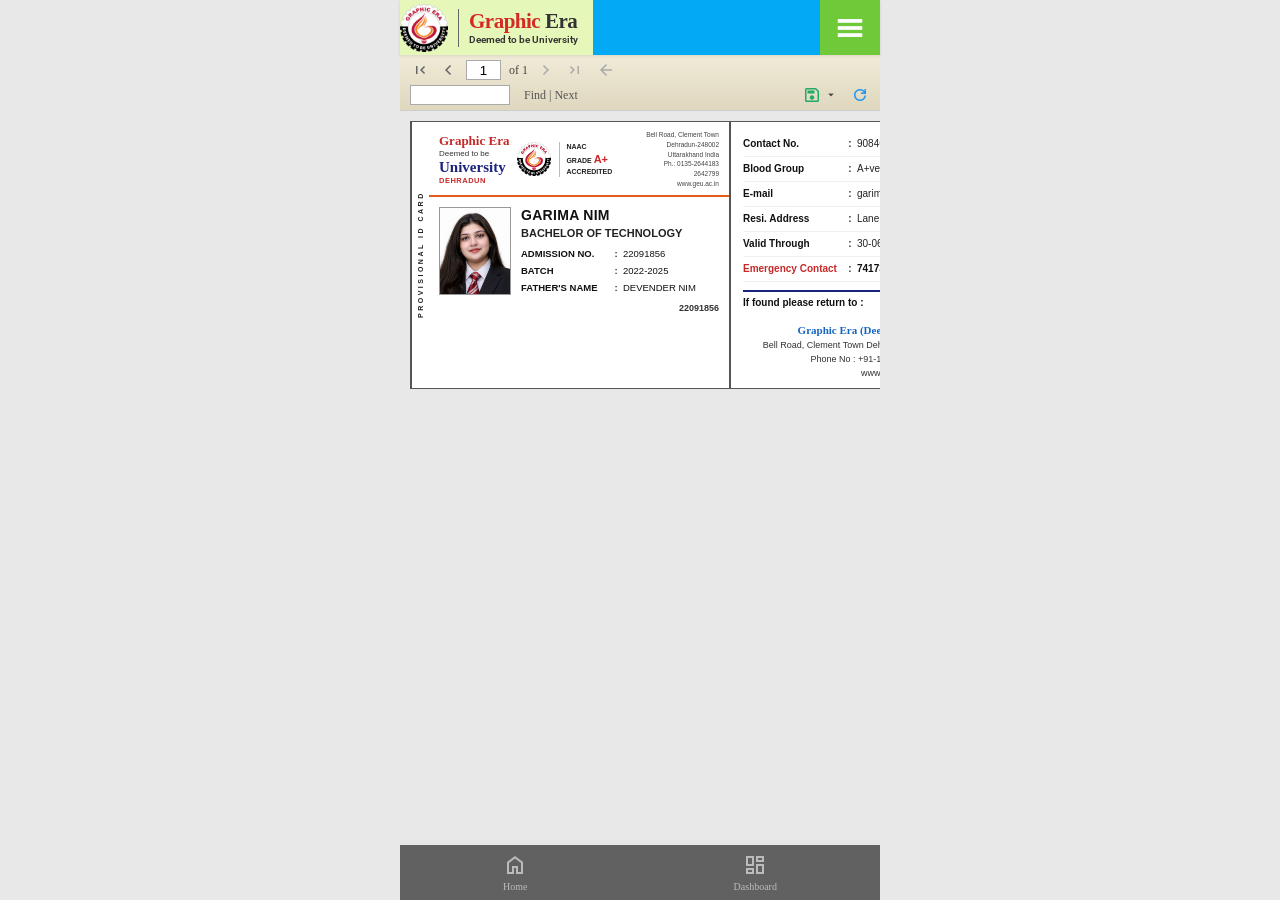
==== id-card.html @ 21c114d4 "add files" ====
<!DOCTYPE html>
<html lang="en">
<head>
  <meta charset="UTF-8">
  <meta name="viewport" content="width=device-width, initial-scale=1.0, maximum-scale=1.0, user-scalable=no">
  <title>Graphic Era ID Card</title>
  <link rel="stylesheet" href="styles.css">
  <link rel="stylesheet" href="https://fonts.googleapis.com/css2?family=Material+Symbols+Outlined:opsz,wght,FILL,GRAD@20,400,0,0" />
  <style>
    /* ── ID CARD VIEWER PAGE ── */
    body {
      font-family: 'Times New Roman', Times, serif;
      background: #e8e8e8;
      padding-bottom: 80px;
    }

    .card-page-title {
      text-align: center;
      font-size: 13px;
      color: #555;
      padding: 10px 15px 4px;
      font-family: Arial, sans-serif;
      font-weight: bold;
      letter-spacing: 0.5px;
      text-transform: uppercase;
    }

    /* ── SCROLLABLE HORIZONTAL WRAPPER ── */
    .id-card-scroll-outer {
      overflow-x: auto;
      -webkit-overflow-scrolling: touch;
      padding: 10px 10px 10px;
    }

    /* ── SIDE-BY-SIDE PANELS (scroll right to see back) ── */
    .id-card-panels {
      display: flex;
      flex-direction: row;
      gap: 0;
      width: max-content; /* expands beyond viewport for scroll */
    }

    /* ── EACH CARD PANEL ── */
    .id-panel {
      background: #fff;
      border: 1.5px solid #555;
      position: relative;
      width: 320px;
      flex-shrink: 0;
      font-family: Arial, sans-serif;
    }

    /* ─────────────────────────────
       FRONT PANEL
    ───────────────────────────── */
    .id-panel-front {
      display: flex;
      flex-direction: column;
    }

    /* Vertical "PROVISIONAL ID CARD" strip */
    .provisional-strip {
      position: absolute;
      left: 0;
      top: 0;
      bottom: 0;
      width: 18px;   
      background: #fff;
      border-right: 1.5px solid #555;
      display: flex;
      align-items: center;
      justify-content: center;
      writing-mode: vertical-rl;
      transform: rotate(180deg);
      font-size: 7px;
      font-weight: bold;
      letter-spacing: 2.5px;
      text-transform: uppercase;
      color: #222;
    }

    /* Everything inside front panel, offset for the strip */
    .front-inner {
      margin-left: 18px;
      display: flex;
      flex-direction: column;
    }

    /* ── FRONT TOP HEADER ── */
    .front-header {
      display: flex;
      align-items: center;
      justify-content: space-between;
      padding: 8px 10px 6px;
      border-bottom: 2px solid #e35e1b;
    }

    .front-logo-group {
      display: flex;
      align-items: center;
      gap: 8px;
    }

    .uni-name-block {
      display: flex;
      flex-direction: column;
      line-height: 1.2;
    }
    .uni-name-block .uni-red {
      color: #c62828;
      font-weight: bold;
      font-size: 13px;
      font-family: Georgia, serif;
    }
    .uni-name-block .uni-deemed {
      font-size: 8px;
      color: #333;
    }
    .uni-name-block .uni-black {
      color: #1a237e;
      font-weight: bold;
      font-size: 15px;
      font-family: Georgia, serif;
    }
    .uni-name-block .uni-city {
      font-size: 7.5px;
      color: #c62828;
      font-weight: bold;
      letter-spacing: 0.5px;
    }

    .front-logo-img {
      width: 34px;
      height: 34px;
      object-fit: contain;
    }

    .naac-block {
      border-left: 1px solid #bbb;
      padding-left: 6px;
      display: flex;
      flex-direction: column;
      font-size: 7px;
      font-weight: bold;
      line-height: 1.4;
      color: #222;
    }
    .naac-block .naac-grade {
      color: #c62828;
      font-size: 11px;
    }

    .front-address {
      font-size: 6.5px;
      text-align: right;
      color: #444;
      line-height: 1.5;
      max-width: 110px;
    }

    /* ── FRONT BODY (photo + details) ── */
    .front-body {
      display: flex;
      gap: 10px;
      padding: 10px 10px 6px;
      align-items: flex-start;
    }

    .id-photo {
      width: 72px;
      height: 88px;
      object-fit: cover;
      object-position: center top;
      border: 1px solid #999;
      flex-shrink: 0;
    }

    .id-details {
      flex: 1;
      display: flex;
      flex-direction: column;
      gap: 4px;
    }

    .id-student-name {
      font-size: 14px;
      font-weight: bold;
      color: #111;
      text-transform: uppercase;
      letter-spacing: 0.3px;
    }

    .id-course-label {
      font-size: 11px;
      font-weight: bold;
      color: #222;
      margin-bottom: 4px;
      text-transform: uppercase;
    }

    .id-info-row {
      display: flex;
      align-items: flex-start;
      font-size: 9.5px;
      line-height: 1.4;
    }
    .id-info-label {
      font-weight: bold;
      min-width: 88px;
      flex-shrink: 0;
      text-transform: uppercase;
      color: #111;
    }
    .id-info-colon {
      font-weight: bold;
      width: 14px;
      text-align: center;
      flex-shrink: 0;
    }
    .id-info-val {
      color: #111;
      flex: 1;
      font-weight: normal;
    }

    /* ── FRONT BOTTOM roll no ── */
    .front-bottom-roll {
      text-align: right;
      padding: 2px 10px 8px;
      font-size: 9px;
      font-weight: bold;
      color: #333;
    }

    /* ─────────────────────────────
       BACK PANEL
    ───────────────────────────── */
    .id-panel-back {
      padding: 10px 12px;
    }

    .back-info-row {
      display: flex;
      align-items: flex-start;
      font-size: 10px;
      padding: 5px 0;
      border-bottom: 1px solid #f0f0f0;
      line-height: 1.4;
    }
    .back-info-row:last-of-type {
      border-bottom: none;
    }
    .back-info-label {
      font-weight: bold;
      min-width: 100px;
      flex-shrink: 0;
      color: #111;
    }
    .back-info-colon {
      font-weight: bold;
      width: 14px;
      text-align: center;
      flex-shrink: 0;
    }
    .back-info-val {
      flex: 1;
      color: #222;
    }
    .emergency-label {
      color: #c62828 !important;
    }
    .emergency-val {
      color: #111;
      font-weight: bold;
    }

    /* ── BACK SEPARATOR LINE ── */
    .back-separator {
      display: flex;
      align-items: center;
      justify-content: space-between;
      border-top: 2px solid #1a237e;
      margin-top: 8px;
      padding-top: 5px;
    }
    .back-separator .return-text {
      font-size: 10px;
      font-weight: bold;
      color: #111;
    }
    .back-separator .issued-by {
      font-size: 9px;
      font-weight: bold;
      color: #111;
      text-align: right;
    }

    /* ── BACK FOOTER ── */
    .back-footer {
      text-align: center;
      margin-top: 10px;
      padding-top: 6px;
    }
    .back-footer .bf-uni-name {
      color: #1565c0;
      font-size: 11px;
      font-weight: bold;
      font-family: Georgia, serif;
    }
    .back-footer .bf-address {
      font-size: 9px;
      color: #333;
      margin-top: 3px;
      line-height: 1.5;
    }
    .back-footer .bf-web {
      font-size: 9px;
      color: #333;
      margin-top: 2px;
    }

    /* ── PRINT BUTTON ── */
    .card-actions {
      display: flex;
      justify-content: center;
      gap: 12px;
      padding: 4px 15px 8px;
    }
    .card-action-btn {
      background: #1565c0;
      color: #fff;
      border: none;
      padding: 9px 22px;
      font-size: 13px;
      border-radius: 4px;
      cursor: pointer;
      font-family: Arial, sans-serif;
      font-weight: bold;
      display: flex;
      align-items: center;
      gap: 6px;
    }
    .card-action-btn.secondary {
      background: #546e7a;
    }
    .card-action-btn:hover { opacity: 0.88; }

    @media print {
      body { background: #fff; padding: 0; }
      .header, .bottom-nav, .card-actions, .card-page-title { display: none !important; }
      .id-card-panels { gap: 0; padding: 0; flex-direction: row; }
      .id-panel { border: 1.5px solid #555; width: 50%; }
    }
  </style>
</head>
<body>

  <!-- HEADER -->
  <header class="header viewer-header">
    <div class="brand-bg">
      <div class="brand" style="padding-left: 0;">
        <img src="logo.png" alt="Graphic Era Logo" class="brand-logo">
        <div class="brand-separator"></div>
        <div class="brand-text">
          <div class="brand-title"><span style="color:#d52924;">Graphic</span> <span style="color:#333;">Era</span></div>
          <div class="brand-subtitle">Deemed to be University</div>
        </div>
      </div>
    </div>
    <div class="blue-spacer"></div>
    <button class="menu-btn">
      <span class="material-symbols-outlined" style="font-weight:bold;">menu</span>
    </button>
  </header>

  <!-- ── PDF VIEWER TOOLBAR ── -->
  <div class="viewer-toolbar">
    <!-- Row 1: Pagination -->
    <div class="viewer-toolbar-row">
      <button class="viewer-btn" title="First page">
        <span class="material-symbols-outlined" style="color:#666; font-size:20px;">first_page</span>
      </button>
      <button class="viewer-btn" title="Previous page">
        <span class="material-symbols-outlined" style="color:#666; font-size:20px;">chevron_left</span>
      </button>
      <input type="text" class="viewer-input" value="1" readonly>
      <span style="font-size:12px; color:#444;">of 1</span>
      <button class="viewer-btn" title="Next page">
        <span class="material-symbols-outlined" style="color:#aaa; font-size:20px;">chevron_right</span>
      </button>
      <button class="viewer-btn" title="Last page">
        <span class="material-symbols-outlined" style="color:#aaa; font-size:20px;">last_page</span>
      </button>
      <button class="viewer-btn" title="Back" style="margin-left:4px;">
        <span class="material-symbols-outlined" style="color:#aaa; font-size:20px;">arrow_back</span>
      </button>
    </div>
    <!-- Row 2: Find + Actions -->
    <div class="viewer-toolbar-row">
      <input type="text" class="viewer-find-input" style="margin-left:0; width:100px;" placeholder="">
      <span class="find-next-text" style="margin-left:6px; font-size:12px; color:#555;">Find | Next</span>
      <div style="flex:1;"></div>
      <button class="viewer-btn" title="Save" onclick="window.print()" style="display:flex; align-items:center; gap:2px;">
        <span class="material-symbols-outlined" style="color:#2a6; font-size:20px;">save</span>
        <span class="material-symbols-outlined" style="font-size:14px; color:#444;">arrow_drop_down</span>
      </button>
      <button class="viewer-btn" title="Refresh" onclick="location.reload()" style="margin-left:4px;">
        <span class="material-symbols-outlined" style="color:#2196f3; font-size:20px;">refresh</span>
      </button>
    </div>
  </div>

  <!-- Swipe hint -->
  

  <!-- ═══════════════════════════════════════
       BOTH PANELS — scroll RIGHT to see back
  ═══════════════════════════════════════ -->
  <div class="id-card-scroll-outer">
  <div class="id-card-panels">

    <!-- ══ FRONT PANEL ══ -->
    <div class="id-panel id-panel-front">
      <!-- Vertical text strip -->
      <div class="provisional-strip">PROVISIONAL ID CARD</div>
      
      <div class="front-inner">
        <!-- Header -->
        <div class="front-header">
          <div class="front-logo-group">
            <div class="uni-name-block">
              <span class="uni-red">Graphic Era</span>
              <span class="uni-deemed">Deemed to be</span>
              <span class="uni-black">University</span>
              <span class="uni-city">DEHRADUN</span>
            </div>
            <img src="logo.png" alt="Logo" class="front-logo-img">
            <div class="naac-block">
              <span>NAAC</span>
              <span>GRADE <span class="naac-grade">A+</span></span>
              <span>ACCREDITED</span>
            </div>
          </div>
          <div class="front-address">
            Bell Road, Clement Town<br>
            Dehradun-248002<br>
            Uttarakhand India<br>
            Ph.: 0135-2644183<br>
            2642799<br>
            www.geu.ac.in
          </div>
        </div>

        <!-- Body: Photo + Details -->
        <div class="front-body">
          <img src="avatar.png" alt="Student Photo" class="id-photo" id="val-avatar">

          <div class="id-details">
            <div class="id-student-name" id="val-name">GARIMA NIM</div>
            <div class="id-course-label" id="val-courseCard">BACHELOR OF TECHNOLOGY</div>

            <div class="id-info-row">
              <div class="id-info-label">Admission No.</div>
              <div class="id-info-colon">:</div>
              <div class="id-info-val" id="val-rollNo">22091856</div>
            </div>
            <div class="id-info-row">
              <div class="id-info-label">Batch</div>
              <div class="id-info-colon">:</div>
              <div class="id-info-val" id="val-batch">2022-2025</div>
            </div>
            <div class="id-info-row">
              <div class="id-info-label">Father's Name</div>
              <div class="id-info-colon">:</div>
              <div class="id-info-val" id="val-fatherName">DEVENDER NIM</div>
            </div>
          </div>
        </div>

        <!-- Bottom roll no -->
        <div class="front-bottom-roll" id="val-bottomNo">22091856</div>
      </div>
    </div>

    <!-- ══ BACK PANEL ══ -->
    <div class="id-panel id-panel-back">

      <div class="back-info-row">
        <div class="back-info-label">Contact No.</div>
        <div class="back-info-colon">:</div>
        <div class="back-info-val" id="val-contactNo">9084655503</div>
      </div>

      <div class="back-info-row">
        <div class="back-info-label">Blood Group</div>
        <div class="back-info-colon">:</div>
        <div class="back-info-val" id="val-bloodGroup">A+ve</div>
      </div>

      <div class="back-info-row">
        <div class="back-info-label">E-mail</div>
        <div class="back-info-colon">:</div>
        <div class="back-info-val" id="val-email" style="text-transform:lowercase;word-break:break-all;">garimakim03@gmail.com</div>
      </div>

      <div class="back-info-row">
        <div class="back-info-label">Resi. Address</div>
        <div class="back-info-colon">:</div>
        <div class="back-info-val" id="val-resiAddress">Lane 12, Turner Road,Dehradun</div>
      </div>

      <div class="back-info-row">
        <div class="back-info-label">Valid Through</div>
        <div class="back-info-colon">:</div>
        <div class="back-info-val" id="val-validThrough">30-06-2025</div>
      </div>

      <div class="back-info-row">
        <div class="back-info-label emergency-label">Emergency Contact</div>
        <div class="back-info-colon">:</div>
        <div class="back-info-val emergency-val" id="val-emergencyContact">7417385008</div>
      </div>

      <!-- Separator with "If found..." -->
      <div class="back-separator">
        <div class="return-text">If found please return to :</div>
        <div class="issued-by">ISSUED BY</div>
      </div>

      <!-- Footer with university info -->
      <div class="back-footer">
        <div class="bf-uni-name">Graphic Era (Deemed to be University)</div>
        <div class="bf-address">
          Bell Road, Clement Town Dehradun, Uttarakhand India -248002<br>
          Phone No : +91-135-2643421, 2642727
        </div>
        <div class="bf-web">www.geu.ac.in</div>
      </div>
    </div>

  </div><!-- end .id-card-panels -->
  </div><!-- end .id-card-scroll-outer -->

  <!-- BOTTOM NAV -->
  <nav class="bottom-nav">
    <a href="index.html" class="nav-item">
      <span class="material-symbols-outlined">home</span>
      <span>Home</span>
    </a>
    <a href="index.html" class="nav-item">
      <span class="material-symbols-outlined">dashboard</span>
      <span>Dashboard</span>
    </a>
  </nav>

  <script src="script.js"></script>
</body>
</html>
---- styles.css ----
@import url('https://fonts.googleapis.com/css2?family=Roboto:wght@400;500;700&display=swap');

* {
  box-sizing: border-box;
  margin: 0;
  padding: 0;
}

:root {
  --main-color: -webkit-gradient(linear, left top, left bottom, color-stop(0%, #03a9f4), color-stop(100%, #2980b9));
}
body {
  font-family: 'Roboto', sans-serif;
  max-width: 480px;
  margin: 0 auto;
  background-color: #f5f5f5;
  color: #333;
  padding-bottom: 70px; 
}

/* 🔹 A. HEADER */
.header {
  display: flex;
  justify-content: space-between;
  align-items: stretch;
  background: #DEFF9E; /* Exact pale lime */
  padding: 0;
  position: sticky;
  top: 0;
  z-index: 100;
  box-shadow: 0 1px 3px rgba(0,0,0,0.1);
  height: 55px;
}

.brand {
  display: flex;
  align-items: center;
  gap: 8px;
  padding-left: 10px;
}

.brand-bg {
  background: #e6f8b9;
  display: flex;
  align-items: center;
  padding-right: 15px;
  height: 100%;
}

.brand-logo {
  height: 48px;
  width: 48px;
  object-fit: contain;
}

.brand-separator {
  width: 1px;
  height: 38px;
  background-color: #666;
  margin: 0 2px;
}

.brand-text {
  display: flex;
  flex-direction: column;
  justify-content: center;
}

.brand-title {
  font-family: Georgia, 'Times New Roman', Times, serif;
  font-weight: bold;
  font-size: 21px;
  letter-spacing: -0.5px;
  line-height: 1.1;
}

.brand-subtitle {
  font-family: 'Roboto', sans-serif;
  color: #333;
  font-size: 10px;
  font-weight: 600;
}

.header.viewer-header .blue-spacer {
  flex: 1;
  background: #03a9f4;
  height: 100%;
}

.menu-btn {
  background: #6fc939; /* vibrant green */
  border: none;
  width: 60px;
  display: flex;
  justify-content: center;
  align-items: center;
  color: white;
  cursor: pointer;
}

.menu-btn .material-symbols-outlined {
  font-size: 30px;
}

/* 🔹 B. MAIN CONTENT AREA */
.main-wrapper {
  background: #fff;
  padding: 15px;
}

/* 🔹 B. SEARCH BAR */
.search-container {
  background: #29b6f6;
  padding: 15px;
  display: flex;
  align-items: center;
  gap: 10px;
}

.search {
  flex: 1;
  padding: 10px 20px;
  border-radius: 25px;
  border: none;
  font-size: 14px;
  outline: none;
}

.search-icon-btn {
  color: white;
  background: transparent;
  border: none;
  font-size: 24px;
}

/* 🔹 C. DASHBOARD GRID */
.grid-container {
  background: #29b6f6;
  padding: 0 15px 15px 15px;
  margin-top: -1px;
}

.grid {
  display: grid;
  grid-template-columns: repeat(3, 1fr);
  gap: 2px;
  background: rgba(255,255,255,0.3);
  border: 1px solid rgba(255,255,255,0.3);
}

.grid-card {
  background: #29b6f6;
  color: white;
  text-align: center;
  padding: 20px 10px;
  text-decoration: none;
  display: flex;
  flex-direction: column;
  align-items: center;
  gap: 10px;
  transition: background 0.2s;
}

.grid-card:hover {
  background: #03a9f4;
}

.grid-card img.icon {
  width: 40px;
  height: 40px;
  filter: drop-shadow(0 2px 2px rgba(0,0,0,0.1));
}

.grid-card span {
  font-size: 13px;
  font-weight: 500;
}

/* Other Services Section */
.other-services {
  margin: 15px;
  background: #fff;
  border: 1px solid #ddd;
}
.other-services-header {
  background: #29b6f6;
  color: white;
  padding: 10px 15px;
  font-weight: 500;
  display: flex;
  align-items: center;
  gap: 8px;
}
.other-services-body {
  height: 100px;
}

/* 🔹 D. PROFILE CARD */
.marquee-container {
  background: linear-gradient(to right, #2ab1ed, #1b8eca);
  color: white;
  padding: 8px;
  font-size: 13px;
  margin: 10px 10px 0 10px;
  border-radius: 4px;
}

.profile {
  background: -webkit-gradient(linear, left top, left bottom, color-stop(0%, #03a9f4), color-stop(100%, #2980b9));
  text-align: center;
  padding: 30px 15px;
  color: white;
  border-radius: 12px;
  margin: 15px 10px;
  box-shadow: 0 2px 5px rgba(0,0,0,0.1);
}

.profile img {
  width: 120px;
  height: 120px;
  object-fit: cover;
  object-position: center top;
  border-radius: 50%;
  border: 4px solid white;
  margin-bottom: 15px;
  box-shadow: 0 4px 8px rgba(0,0,0,0.15);
}

.profile h2 {
  font-size: 20px;
  margin-bottom: 5px;
  text-transform: uppercase;
}

.profile .roll-no {
  font-size: 14px;
  margin-bottom: 10px;
  opacity: 0.9;
}

.profile .contact {
  display: flex;
  flex-direction: column;
  gap: 5px;
  font-size: 13px;
}
.profile .contact div {
  display: flex;
  align-items: center;
  justify-content: center;
  gap: 6px;
}

.promo-text {
  color: #e91e63;
  text-align: center;
  font-weight: 500;
  font-size: 14px;
  margin: 20px 0;
}

/* 🔹 E. ID CARD LIST SECTION (From Profile) */
.id-card-section {
  background: #fff;
  margin: 15px 10px;
  border-radius: 8px;
  border: none;
  box-shadow: 0 4px 10px rgba(0,0,0,0.12); /* nice thick shaded bg */
  overflow: hidden;
}

.id-card-header {
  text-align: center;
  padding: 8px 8px;
  border-bottom: 1px solid #eee;
  color: #333; /* Black text */
  font-weight: bold;
  font-size: 15.5px;
  display: flex;
  flex-direction: column; /* Stack icon above text */
  align-items: center;
  justify-content: center;
  gap: 0px;
  cursor: pointer;
  background-color: transparent;
  border-collapse: collapse;
  border-color: gray;
  box-shadow:rgba(0, 0, 0, 0.16) 0px 3px 6px, rgba(0, 0, 0, 0.23) 0px 3px 6px;;
}

.id-card-header .material-symbols-outlined {
  color: #e50914; /* bright red */
  font-size: 36px;
}

.id-card-header:hover {
  background: #fcfcfc;
}

.id-card-body {
  padding: 0;
}

.row {
  display: flex;
  align-items: center;
  padding: 10px 12px;
  font-size: 13px;
  border-bottom: none;
}

/* Alternating row backgrounds */
.row:nth-child(odd) {
  background-color: #f4f6f8;
}

.row:nth-child(even) {
  background-color: #ffffff;
}

.row:last-child {
  border-bottom: none;
}

.row .label {
  color: #5a6472;
  font-weight: 600;
  font-size: 12.5px;
  width: 45%;
  text-align: right;
  padding-right: 10px;
  font-family: 'Roboto', sans-serif;
}

.row .value {
  
  font-weight: 500;
  font-size: 13px;
  width: 55%;
  text-transform: uppercase;
  font-family: 'Roboto', sans-serif;
}

/* 🔹 F. BOTTOM NAVBAR */
.bottom-nav {
  position: fixed;
  bottom: 0;
  width: 100%;
  max-width: 480px;
  display: flex;
  justify-content: space-around;
  background: #616161;
  padding: 8px 0;
  z-index: 100;
}

.nav-item {
  display: flex;
  flex-direction: column;
  align-items: center;
  color: #bbb;
  text-decoration: none;
  font-size: 10px;
  gap: 4px;
  transition: color 0.2s;
}

.nav-item.active, .nav-item:hover {
  color: white;
}

.nav-item span.material-symbols-outlined {
  font-size: 24px;
}

/* 🔹 G. ID CARD VIEWER STYLES */
.viewer-container {
  background: #fff;
  min-height: calc(100vh - 120px);
}

.viewer-toolbar {
  background: linear-gradient(to bottom, #f0ebd8, #dfd7be);
  border-bottom: 1px solid #ccc;
  padding: 5px 10px;
  font-size: 12px;
  color: #333;
}

.viewer-toolbar-row {
  display: flex;
  align-items: center;
  gap: 8px;
  margin-bottom: 5px;
}

.viewer-toolbar-row:last-child {
  margin-bottom: 0;
}

.viewer-btn {
  background: transparent;
  border: none;
  cursor: pointer;
  color: #666;
  display: flex;
  align-items: center;
}

.viewer-input {
  width: 35px;
  height: 20px;
  border: 1px solid #aaa;
  text-align: center;
}

.viewer-find-input {
  width: 80px;
  height: 20px;
  border: 1px solid #aaa;
  margin-left: auto;
}

.find-next-text {
  color: #666;
}

/* Actual ID Card Layout inside viewer */
.actual-id-card-wrapper {
  padding: 15px;
  background: #fff;
}

.actual-id-card {
  border: 1px solid #333;
  padding: 15px 15px 15px 30px;
  position: relative;
  font-size: 11px;
}

.provisional-text {
  position: absolute;
  left: 5px;
  top: 50%;
  transform: translateY(-50%) rotate(180deg);
  writing-mode: vertical-rl;
  font-weight: bold;
  letter-spacing: 2px;
  color: #333;
  font-size: 10px;
  margin-right: 5px;
}

.id-card-top-logos {
  display: flex;
  justify-content: space-between;
  align-items: center;
  border-bottom: 1px solid #e35e1b;
  padding-bottom: 10px;
  margin-bottom: 15px;
}

.uni-logo-area {
  display: flex;
  align-items: center;
  gap: 5px;
}

.uni-logo-area img.logo-img {
  width: 90px; /* Reduced to fit better */
  /* Fake logo logic - replacing with Graphic Era text image from user screenshot */
}

.id-card-content {
  display: flex;
  gap: 15px;
}

.id-card-photo {
  width: 90px;
  height: 110px;
  object-fit: cover;
  object-position: center top;
  border: 1px solid #ccc;
}

.id-card-details {
  display: flex;
  flex-direction: column;
  gap: 5px;
}

.id-name-title {
  font-size: 13px;
  font-weight: bold;
  margin-bottom: 5px;
}

.id-course-title {
  font-weight: bold;
  margin-bottom: 10px;
}

.id-detail-row {
  display: flex;
  align-items: flex-start;
  gap: 0;
  margin-bottom: 5px;
}

.id-d-label {
  font-weight: bold;
  width: 100px;
  font-size: 10px;
  flex-shrink: 0;
}

.id-d-colon {
  font-weight: bold;
  font-size: 10px;
  width: 14px;
  text-align: center;
  flex-shrink: 0;
}

.id-d-val {
  font-size: 10px;
  flex: 1;
}

.id-bottom-number {
  margin-top: 10px;
  margin-left: 110px;
  font-size: 10px;
}

.uni-top-left-logo {
  display: flex;
  flex-direction: column;
}
.uni-top-left-logo span.red-text {
  color: #c62828;
  font-weight: bold;
  font-size: 16px;
}
.uni-top-left-logo span.black-text {
  font-weight: bold;
  font-size: 12px;
}
.uni-top-left-logo span.tiny {
  font-size: 8px;
  color: #c62828;
}

.naac-logo {
  border-left: 1px solid #ccc;
  padding-left: 5px;
  display: flex;
  flex-direction: column;
  font-size: 7px;
  font-weight: bold;
}
.naac-logo span.red { color: #c62828; font-size: 10px;}

.address-text {
  font-size: 6px;
  text-align: right;
  color: #666;
}
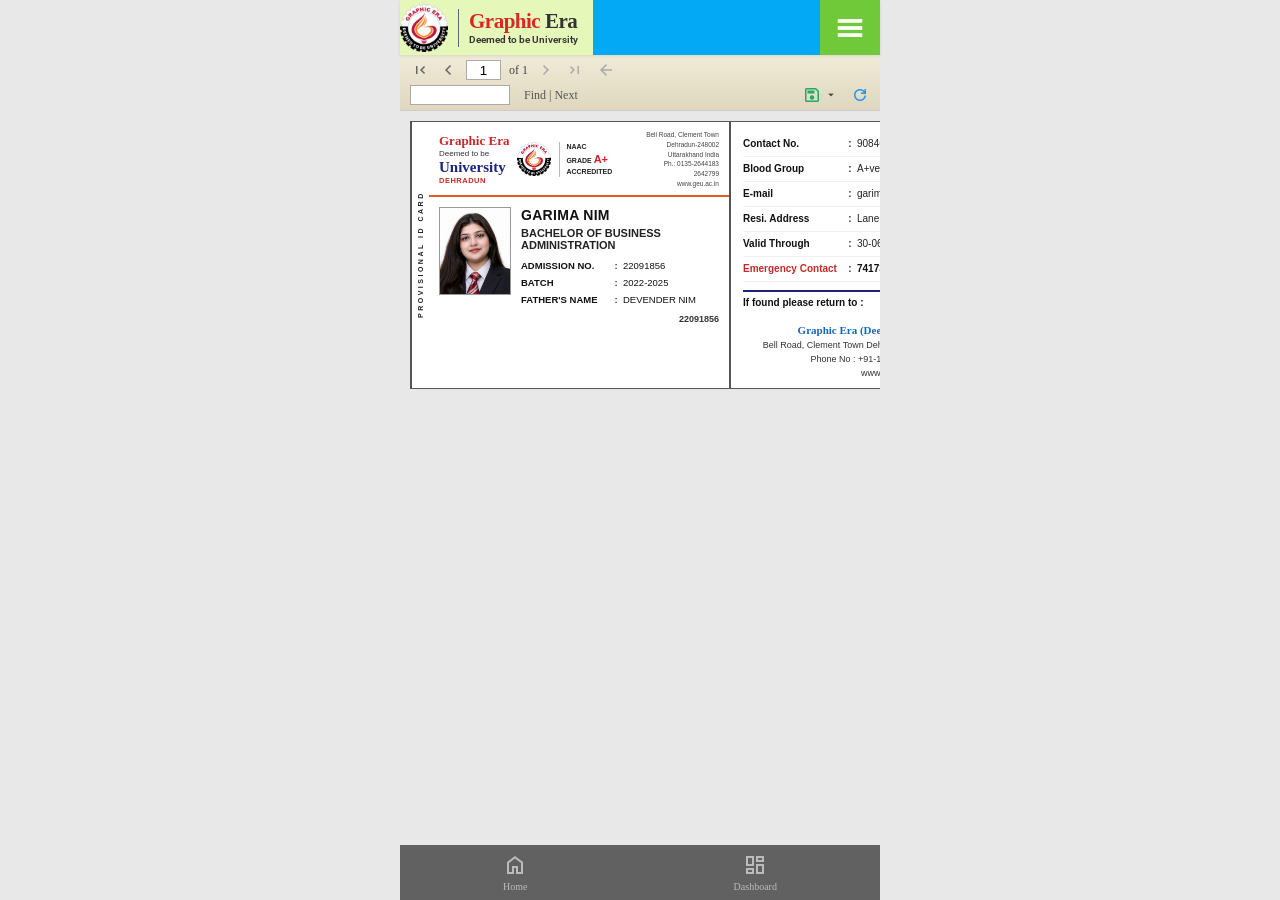
==== commit 23130c9b: "fix" ====
--- a/id-card.html
+++ b/id-card.html
@@ -457,7 +457,7 @@
 
           <div class="id-details">
             <div class="id-student-name" id="val-name">GARIMA NIM</div>
-            <div class="id-course-label" id="val-courseCard">BACHELOR OF TECHNOLOGY</div>
+            <div class="id-course-label" id="val-courseCard">BACHELOR OF BUSINESS ADMINISTRATION</div>
 
             <div class="id-info-row">
               <div class="id-info-label">Admission No.</div>
